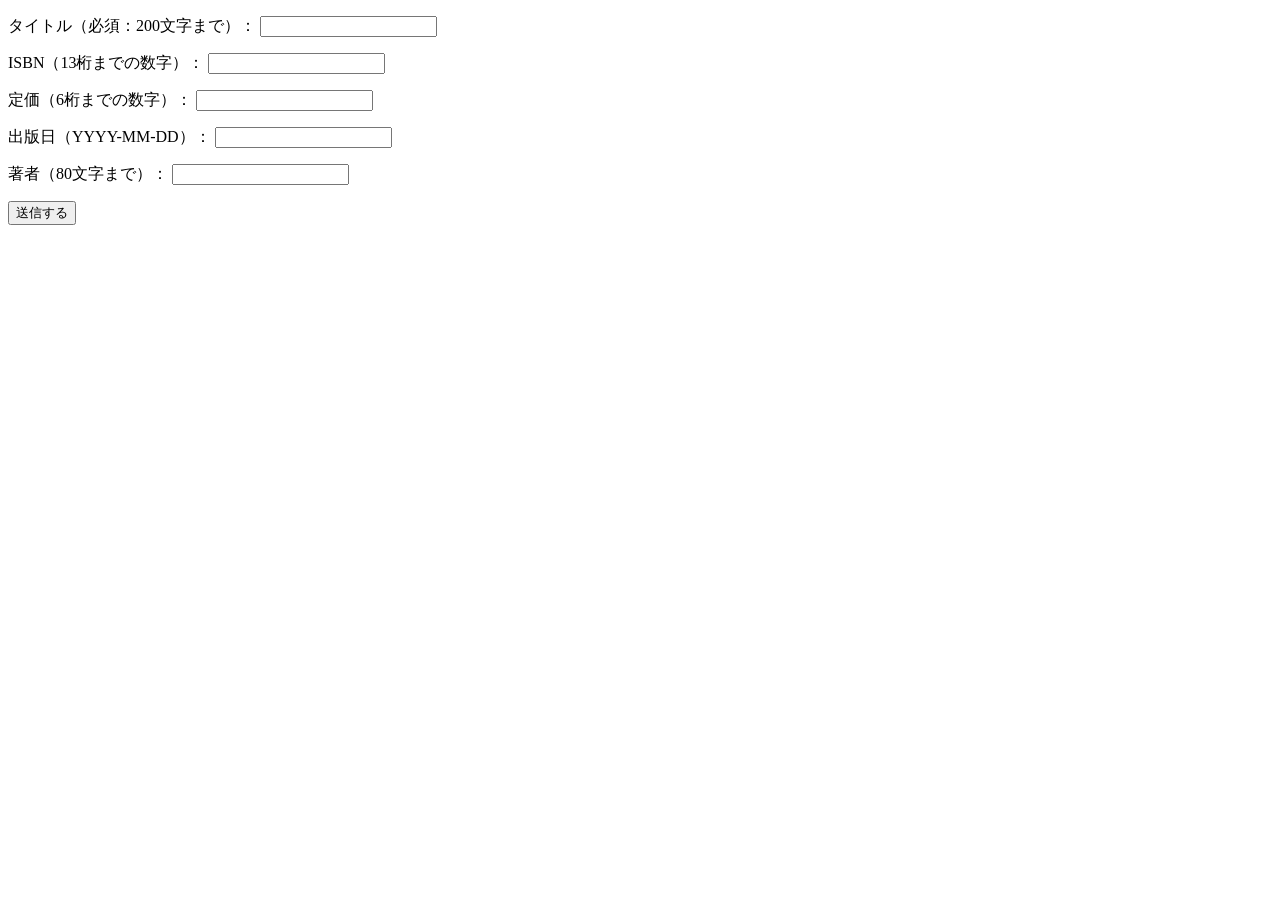
==== 0611/add.html @ e20315b3 "0611 MYSQLデータベース" ====
<!DOCTYPE html>
<html lang="ja">

<head>
    <meta charset="UTF-8" />
    <meta name="viewport" content="width=device-width, initial-scale=1.0" />
    <title>サンプルコード</title>
    <link rel="stylesheet" href="./style.css" />
</head>

<body>
    <form action="add.php" method="post">
        <p>
            <label for="title">タイトル（必須：200文字まで）：</label>
            <input type="text" id="title" name="title"" required>
      </p>
      <p>
        <label for=" isbn">ISBN（13桁までの数字）：</label>
            <input type="text" id="isbn" name="isbn" />
        </p>
        <p>
            <label for="price">定価（6桁までの数字）：</label>
            <input type="text" id="price" name="price" />
        </p>
        <p>
            <label for="publish">出版日（YYYY-MM-DD）：</label>
            <input type="text" id="publish" name="publish" />
        </p>
        <p>
            <label for="author">著者（80文字まで）：</label>
            <input type="text" id="author" name="author" />
        </p>
        <button type="submit">送信する</button>
    </form>
</body>

</html>
---- 0611/style.css ----
table {
    border-collapse: collapse;
}

td,
th {
    border: 1px solid black;
    padding: 8px;
}

th {
    background-color: #f2f2f2;
    text-align: left;
}
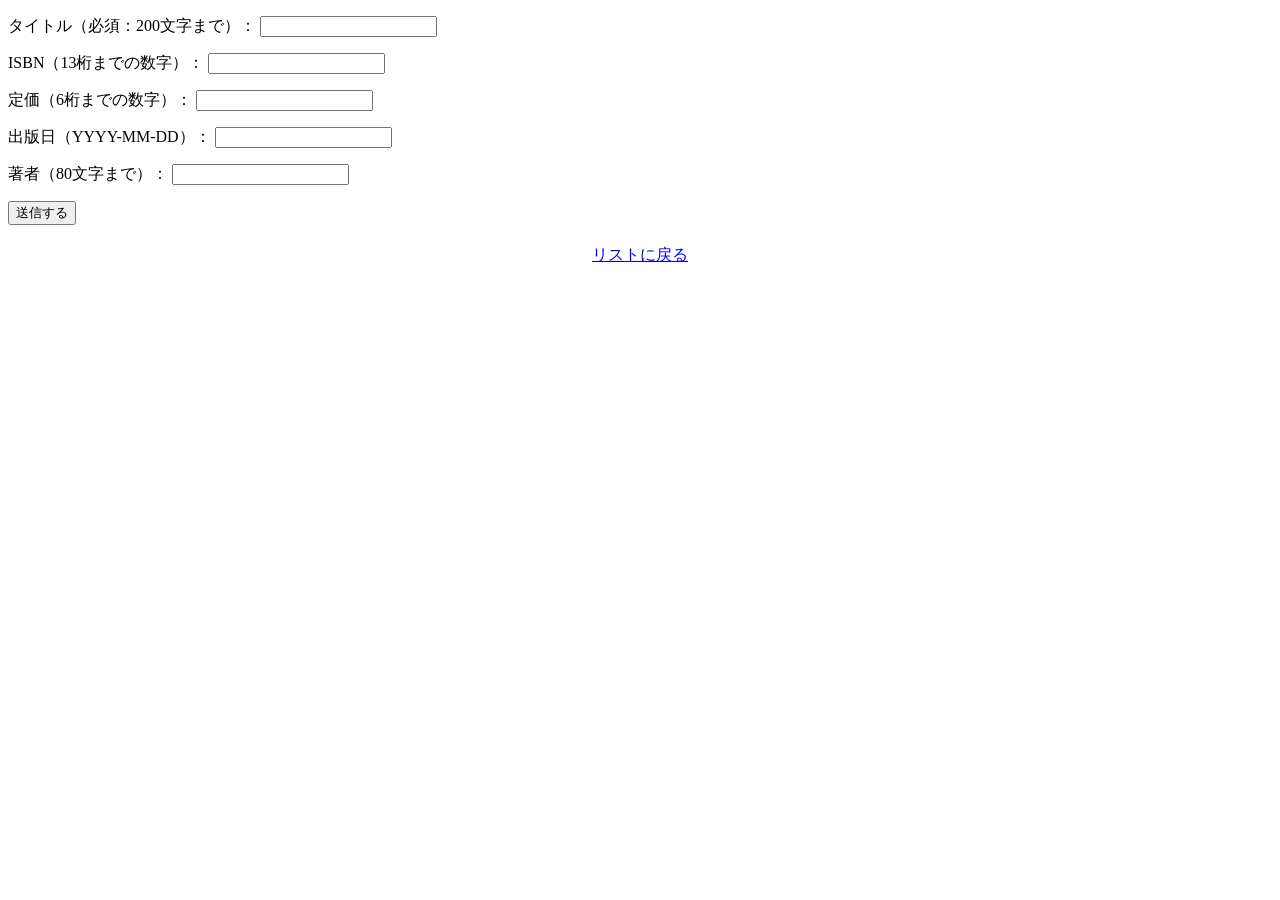
==== commit dcc4e666: "0617 前回の復習" ====
--- a/0611/add.html
+++ b/0611/add.html
@@ -12,10 +12,10 @@
     <form action="add.php" method="post">
         <p>
             <label for="title">タイトル（必須：200文字まで）：</label>
-            <input type="text" id="title" name="title"" required>
-      </p>
-      <p>
-        <label for=" isbn">ISBN（13桁までの数字）：</label>
+            <input type="text" id="title" name="title" required>
+        </p>
+        <p>
+            <label for=" isbn">ISBN（13桁までの数字）：</label>
             <input type="text" id="isbn" name="isbn" />
         </p>
         <p>
@@ -32,6 +32,7 @@
         </p>
         <button type="submit">送信する</button>
     </form>
+    <p style="text-align: center; margin-top: 20px;"><a href="list.php">リストに戻る</a></p>
 </body>
 
 </html>
